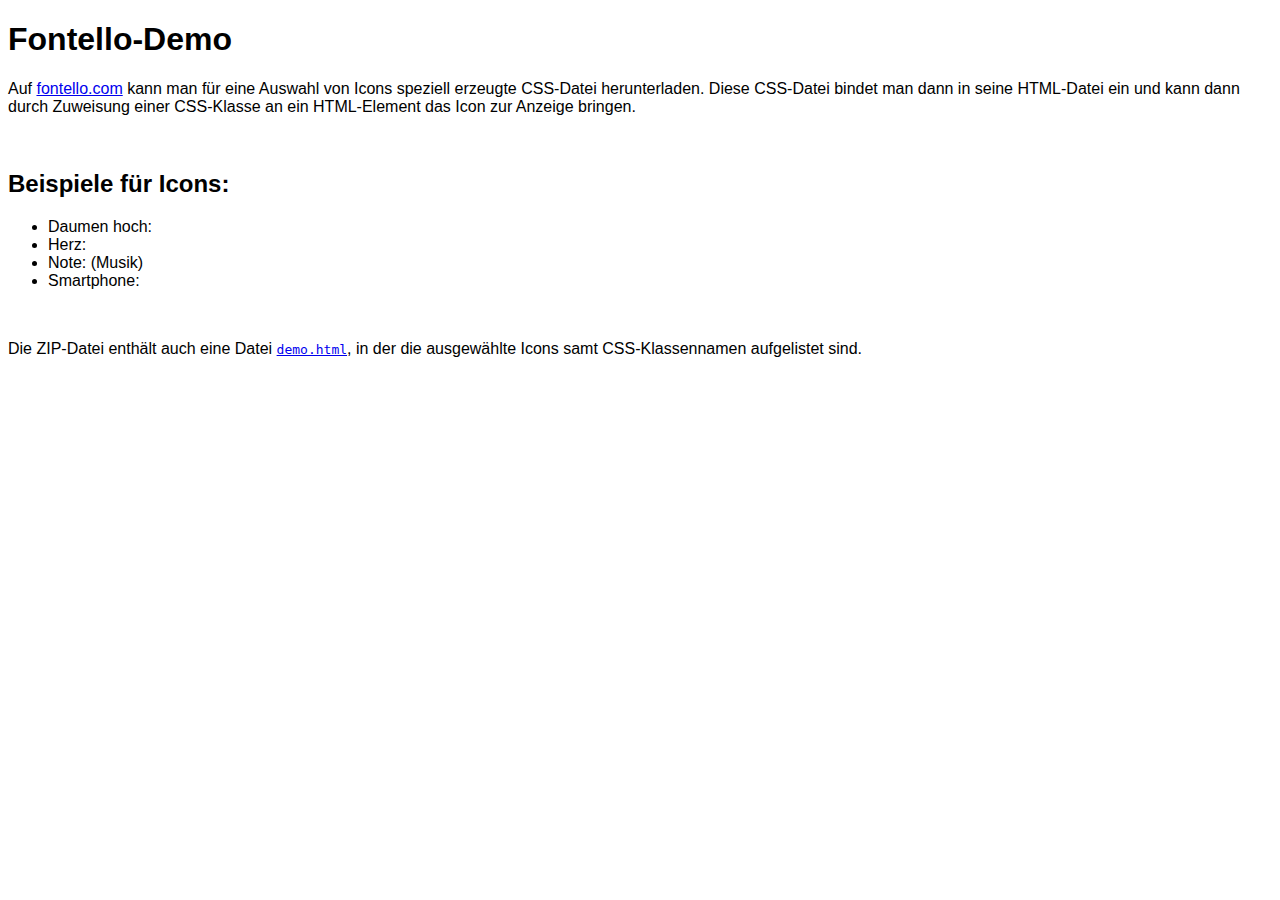
==== docs/index.html @ 7bfa43ae "Create index.html in webui" ====
<!DOCTYPE html>
<html lang="de">
<head>
    <title>Fontello-Demo</title>
    <meta charset="utf-8" >
    <meta name="viewport" content="width=device-width, initial-scale=1.0">
    <style>
        <!--
            body { font-family   : sans-serif; } /* ALLE Schriften ohne Serifen. */
        -->
    </style>
    <link rel="stylesheet" href="fontello/css/fontello.css" >
</head>
<body>

  <h1>Fontello-Demo</h1>

  <p>
    Auf <a href="https://fontello.com/" target="_blank">fontello.com</a> kann man für eine Auswahl von
    Icons speziell erzeugte CSS-Datei herunterladen. Diese CSS-Datei bindet man dann in seine HTML-Datei
    ein und kann dann durch Zuweisung einer CSS-Klasse an ein HTML-Element das Icon zur Anzeige bringen.
  </p>

  <br>

  <h2>Beispiele für Icons:</h2>
  <ul>
    <li>Daumen hoch: <span class="icon-thumbs-up"></span></li>
    <li>Herz: <span class="icon-heart-empty"></span></li>
    <li>Note: (Musik) <span class="icon-note-beamed"></span></li>
    <li>Smartphone: <span class="icon-mobile"></span></li>
  </ul>

  <br>

  <p>
    Die ZIP-Datei enthält auch eine Datei <a href="fontello/demo.html" target="_blank"><code>demo.html</code></a>,
    in der die ausgewählte Icons samt CSS-Klassennamen aufgelistet sind.
  </p>

  <br>

</body>
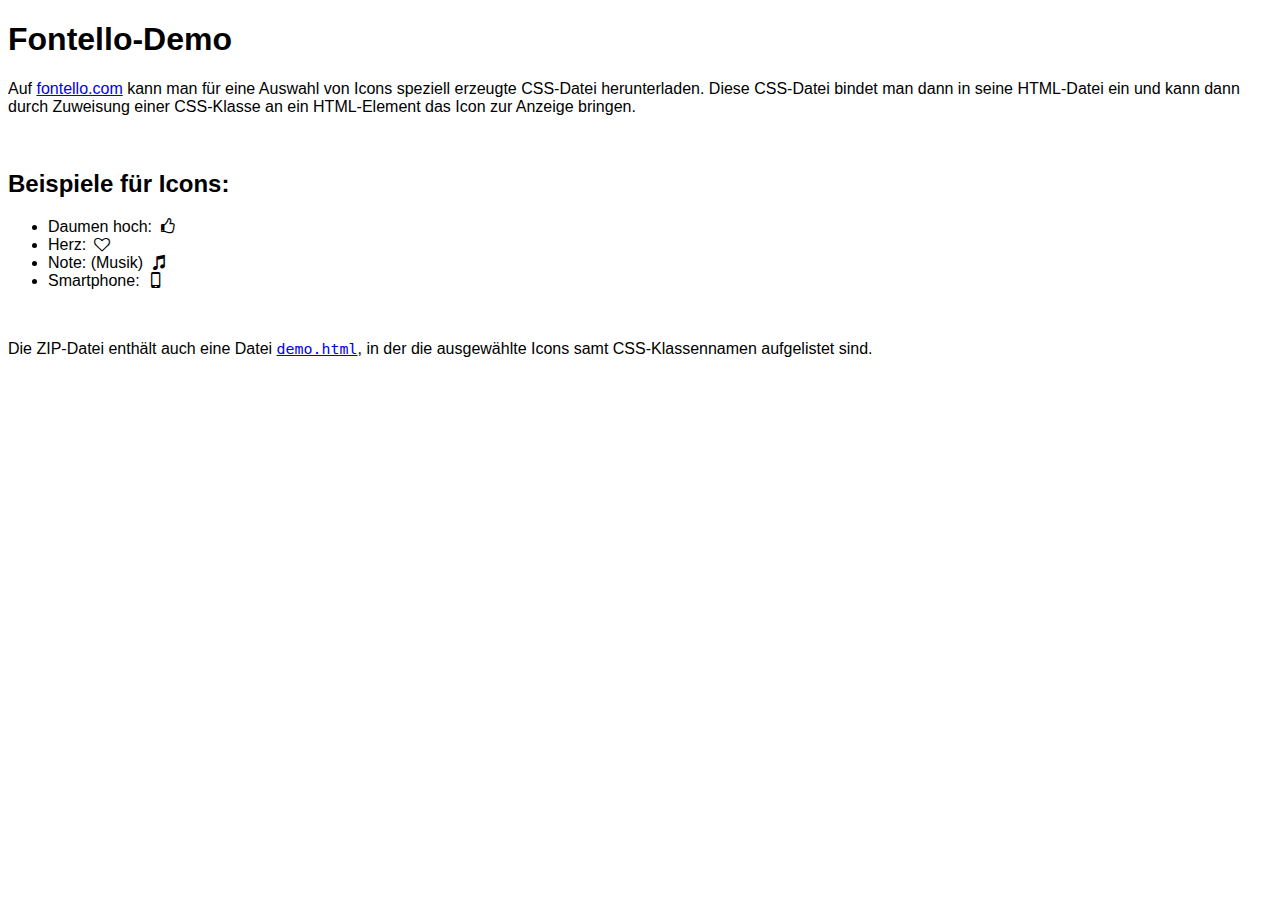
==== commit 425b0c98: "index.html: font-size fuer <code> hochgedreht" ====
--- a/docs/index.html
+++ b/docs/index.html
@@ -6,7 +6,8 @@
     <meta name="viewport" content="width=device-width, initial-scale=1.0">
     <style>
         <!--
-            body { font-family   : sans-serif; } /* ALLE Schriften ohne Serifen. */
+            body { font-family: sans-serif; } /* ALLE Schriften ohne Serifen. */
+            code { font-size  : 115%;       }
         -->
     </style>
     <link rel="stylesheet" href="fontello/css/fontello.css" >
--- a/docs/fontello/css/fontello.css
+++ b/docs/fontello/css/fontello.css
@@ -0,0 +1,60 @@
+@font-face {
+  font-family: 'fontello';
+  src: url('../font/fontello.eot?46919919');
+  src: url('../font/fontello.eot?46919919#iefix') format('embedded-opentype'),
+       url('../font/fontello.woff2?46919919') format('woff2'),
+       url('../font/fontello.woff?46919919') format('woff'),
+       url('../font/fontello.ttf?46919919') format('truetype'),
+       url('../font/fontello.svg?46919919#fontello') format('svg');
+  font-weight: normal;
+  font-style: normal;
+}
+/* Chrome hack: SVG is rendered more smooth in Windozze. 100% magic, uncomment if you need it. */
+/* Note, that will break hinting! In other OS-es font will be not as sharp as it could be */
+/*
+@media screen and (-webkit-min-device-pixel-ratio:0) {
+  @font-face {
+    font-family: 'fontello';
+    src: url('../font/fontello.svg?46919919#fontello') format('svg');
+  }
+}
+*/
+[class^="icon-"]:before, [class*=" icon-"]:before {
+  font-family: "fontello";
+  font-style: normal;
+  font-weight: normal;
+  speak: never;
+
+  display: inline-block;
+  text-decoration: inherit;
+  width: 1em;
+  margin-right: .2em;
+  text-align: center;
+  /* opacity: .8; */
+
+  /* For safety - reset parent styles, that can break glyph codes*/
+  font-variant: normal;
+  text-transform: none;
+
+  /* fix buttons height, for twitter bootstrap */
+  line-height: 1em;
+
+  /* Animation center compensation - margins should be symmetric */
+  /* remove if not needed */
+  margin-left: .2em;
+
+  /* you can be more comfortable with increased icons size */
+  /* font-size: 120%; */
+
+  /* Font smoothing. That was taken from TWBS */
+  -webkit-font-smoothing: antialiased;
+  -moz-osx-font-smoothing: grayscale;
+
+  /* Uncomment for 3D effect */
+  /* text-shadow: 1px 1px 1px rgba(127, 127, 127, 0.3); */
+}
+
+.icon-thumbs-up:before { content: '\e800'; } /* '' */
+.icon-note-beamed:before { content: '\e801'; } /* '' */
+.icon-heart-empty:before { content: '\e802'; } /* '' */
+.icon-mobile:before { content: '\e803'; } /* '' */
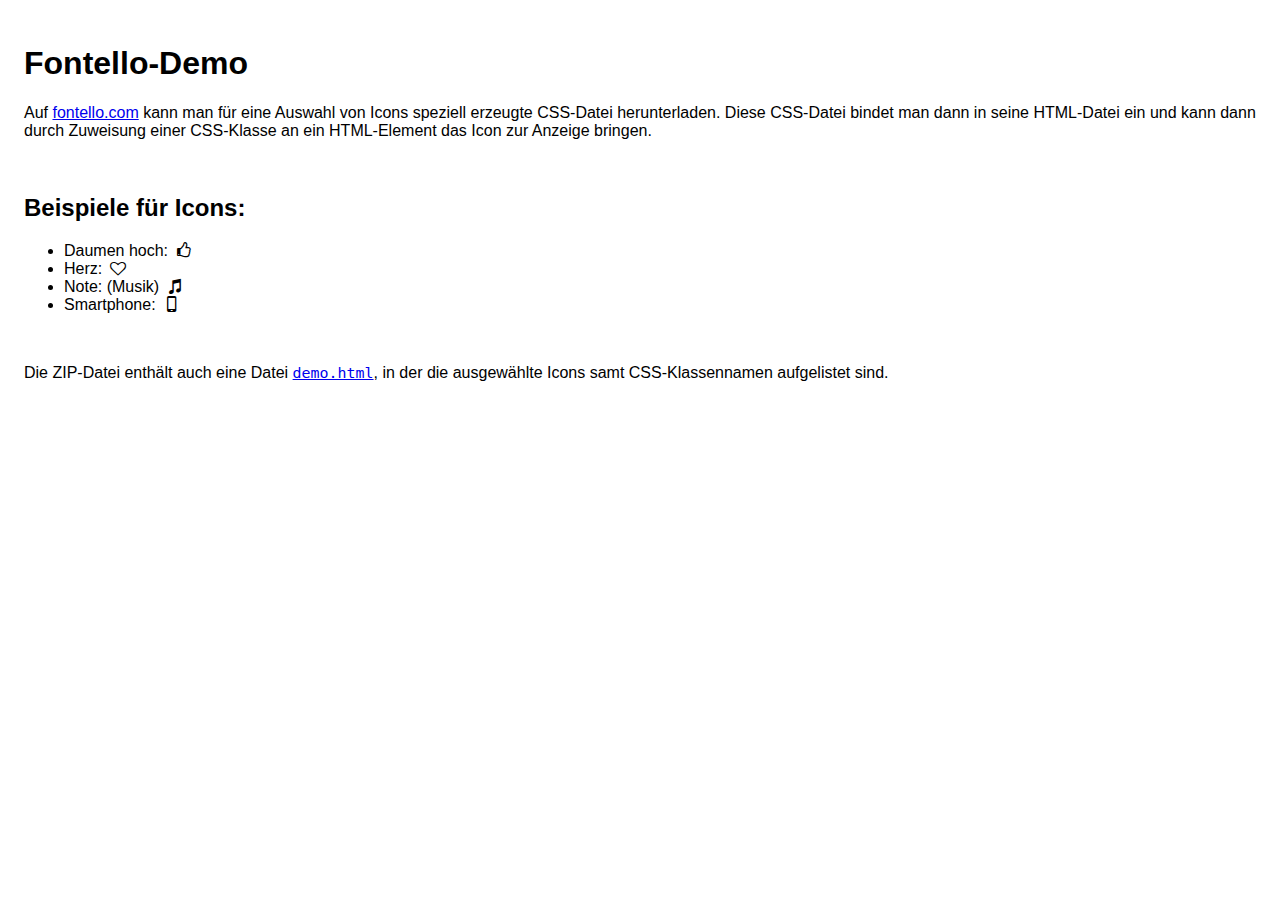
==== commit ec535643: "index.html: CSS-Regel fuer body dazu: padding:1em" ====
--- a/docs/index.html
+++ b/docs/index.html
@@ -6,8 +6,14 @@
     <meta name="viewport" content="width=device-width, initial-scale=1.0">
     <style>
         <!--
-            body { font-family: sans-serif; } /* ALLE Schriften ohne Serifen. */
-            code { font-size  : 115%;       }
+            body { 
+                font-family: sans-serif; 
+                padding: 1em;
+            }
+        
+            code { 
+                font-size  : 115%;       
+            }
         -->
     </style>
     <link rel="stylesheet" href="fontello/css/fontello.css" >
